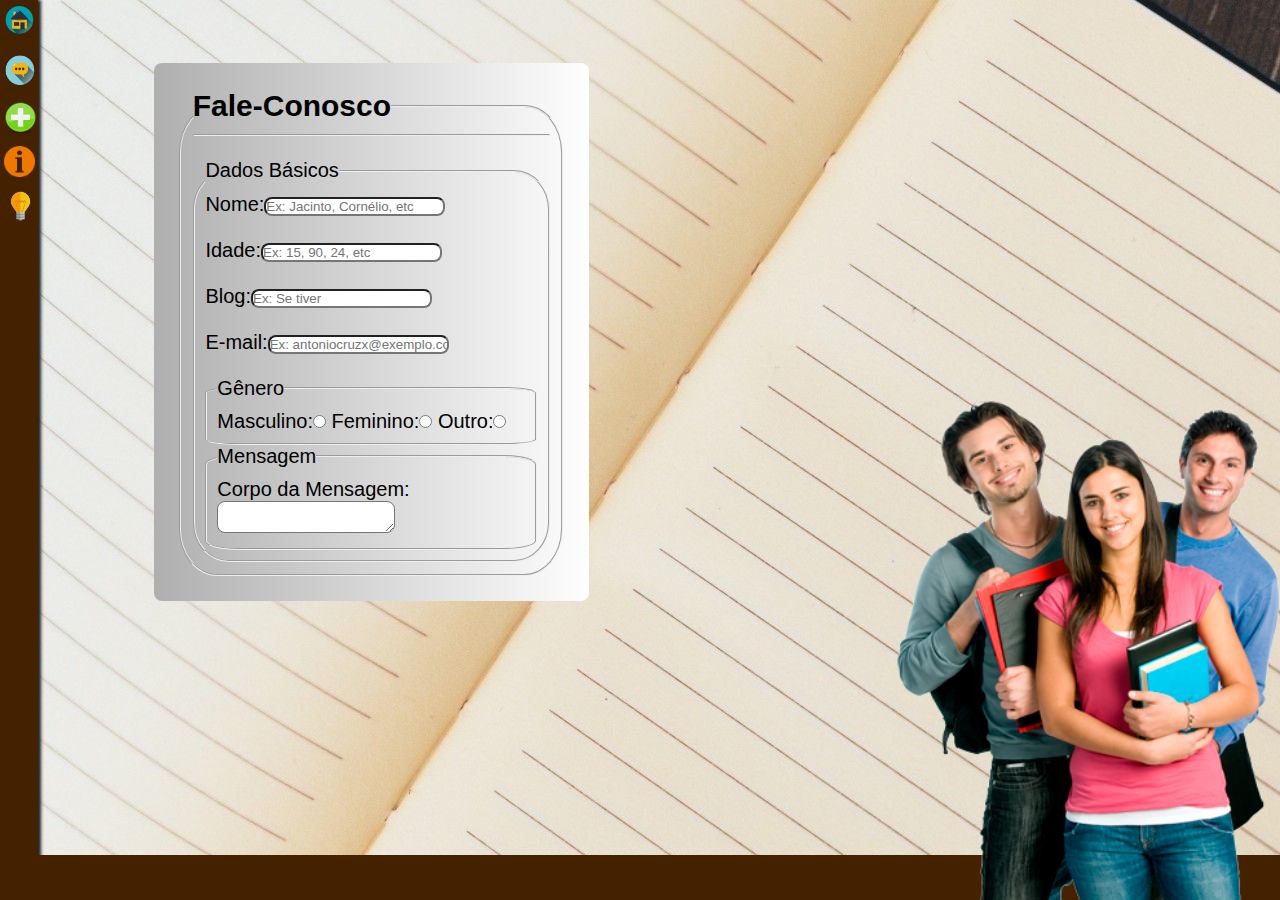
==== contact.html @ d09895ab "V.1" ====
<!DOCTYPE html>
<html lang="pt-br">
<head>
  <meta charset="utf-8"/>
  <link rel="stylesheet" type="text/css" href="css/alpha.css"/>
  <link rel='stylesheet' type="text/css" href="css/beta.css"/>
  <link rel="stylesheet" type="text/css" href="css/delta.css"/>
  <link rel='stylesheet' type="text/css" href="css/barside.css"/>
  <link rel="shortcut icon" href="images/glasse.ico" type="image/x-icon">

  <title>Estação Nota-A</title>
</head>
<body>

<div id='content'>
  <fieldset>
    <legend><h2>Fale-Conosco</h2></legend>
<hr/>
  <form action="" method="">
    <br/>
    <fieldset><legend>Dados Básicos</legend>
    <label>Nome:<input type="text" id='nome' placeholder="Ex: Jacinto, Cornélio, etc"/></label><br/><br/>
    <label>Idade:<input type="number" placeholder="Ex: 15, 90, 24, etc"/></label><br/><br/>
    <label>Blog:<input type="url" placeholder="Ex: Se tiver"/></label><br/><br/>
    <label>E-mail:<input type="email" placeholder="Ex: antoniocruzx@exemplo.com"/></label><br/><br/>
    <fieldset><legend>Gênero</legend>
    <label>Masculino:<input type="radio" name='gen'></label>
    <label>Feminino:<input type="radio" name='gen'/></label>
    <label>Outro:<input type="radio" name='gen'/></label><br/>
    </fieldset>
    <fieldset><legend>Mensagem</legend>
      <label>Corpo da Mensagem: <textarea maxlength="150"></textarea></label>

  </fieldset>
  </fieldset>
  </form>
</fieldset>
</div>
  <div id='side-bar'>
    <input type='image' class='h-ico' onclick="window.location.href = 'index.html'" src="images/extras/icons/home.png"
    ondragstart="return false" onmouseover="document.getElementById('home-bar').style.display = 'inline'"
     onmouseout="document.getElementById('home-bar').style.display = 'none'"/>

    <input type='image' class='h-ico c-ico' onclick="window.location.href = 'contact.html'" src="images/extras/icons/chat.png"
    ondragstart="return false" onmouseover="document.getElementById('chat-bar').style.display = 'inline'"
     onmouseout="document.getElementById('chat-bar').style.display = 'none'"/>

     <input type='image' class='h-ico c-ico p-ico' onclick="window.location.href = 'index.html'" src="images/extras/icons/plus.png"
     ondragstart="return false" onmouseover="document.getElementById('plus-bar').style.display = 'inline'"
      onmouseout="document.getElementById('plus-bar').style.display = 'none'"/>

      <input type='image' class='h-ico p-ico i-ico' onclick="window.location.href = 'index.html'" src="images/extras/icons/info.png"
      ondragstart="return false" onmouseover="document.getElementById('info-bar').style.display = 'inline'"
       onmouseout="document.getElementById('info-bar').style.display = 'none'"/>

       <input type='image' class='h-ico p-ico' onclick="window.location.href = 'index.html'" src="images/extras/icons/idea.png"
       ondragstart="return false" onmouseover="document.getElementById('high-bar').style.display = 'inline'"
        onmouseout="document.getElementById('high-bar').style.display = 'none'"/>
  </div><div id='all'>
  <div id='home-bar'>
    <h2>Início</h2>
  </div>
  <div id='chat-bar'>
    <h2>Fale-Conosco</h2>
  </div>
  <div id='plus-bar'>
    <h2>Saiba-Mais</h2>
  </div>
  <div id='info-bar'>
    <h2>Quem Somos?</h2>
  </div>
  <div id='high-bar' class='high'>
    <h2>Em DESTAQUE!!</h2>
  </div>

</div>
<div id='bottom-bar'>
</div>

<img class='f2-student' src="images/extras/people/alunos.png" ondragstart="return false"/>
</body>
</html>
---- css/alpha.css ----
* {
  padding: 0;
  margin: 0;
  user-select: none;
}
body{
  background: url('../images/backgrounds/Wallpaper-Notebook-24.jpg');
}
.f-student{
  position: absolute;
  right: 0;
  bottom: 0;
  width: 50%;
}
.f2-student{
  position: absolute;
  right: 0;
  bottom: 0;
  width: 30%;
}

#logo h1{
  color: yellow;
  position: absolute;
  left: 12%;
  font-size: 60pt;
  font-family: cursive;
  text-shadow: 2px 2px 5px #007;
}

#logo h6{
  color: white;
  position: absolute;
  left: 35%;
  top: 12%;
  font-size: 18pt;
  font-family: sans-serif;

}

#bottom-bar{
  height: 5%;
  width: 100%;
  background: #420;
  position: fixed;
  bottom: 0;
  left: 0;
}
---- css/beta.css ----
#content{
  position: absolute;
  top: 20%;
  left: 12%;
  background: linear-gradient(to left, #fefefe, #afafaf);
  border-radius: 15px;
  padding: 2%;
  width: 30%;
  border-radius: 8px;
  font-family: sans-serif;
  font-size: 15pt;
}
#content img{
  width: 55%;
  float: left;
  padding: 1%;
  border-radius: 15px;
}
#content fieldset{
  border-radius: 10%;
  padding: 3%;
}
a{
  text-decoration: none;
}
---- css/delta.css ----
body{
background: url('../images/backgrounds/IMG_206046.jpg');
}
#content{
  top: 7%;
}
form input, textarea{
  border-radius: 8px;
  outline: none;
  transition: 1s;

}
form input, textarea{
  background: white;
  color: black;
}
form input:focus, textarea:focus{
  background: black;
  color: orange;
}
textarea{
  transition: 0s;
}
---- css/barside.css ----
.h-ico {
  margin: 4px;
  width: 100%;
  outline: 0;
}
.h-ico:hover {
  margin: 2px;
  width: 116%;
}
.h-ico:active {
  margin: 4px;
  width: 100%;
}
.c-ico{
  width: 92%;
}
.c-ico:hover {
  margin: 2px;
  width: 104%;
}
.h-ico:active {
  width: 92%;
}

.p-ico{
  width: 85%;
}
.p-ico:hover{
  width: 92%;
}
.p-ico:active{
  width: 85%;
}
.i-ico{
  width: 80%;
}
.i-ico:hover{
  width: 90%;
}
.i-ico:active{
  width: 80%;
}
#high-bar.high{
  background: linear-gradient(#b35a3b, #b8933b);
}

#side-bar{
  width: 3%;
  height: 100%;
  position: fixed;
  top: 0;
  left: 0;
  background: #420;
  box-shadow: 3px 0 3px #222;
}
#all div{
  position: fixed;
  display: none;
  border-radius: 0 10px 100px 0;
  padding-right: 5%;
  color: white;
  text-shadow: 2px 2px 2px black;
  box-shadow: 1px 2px 5px #400;
  background: linear-gradient(to top, #410, #7f3f00);
}
#home-bar{
  top: 1%;
  left: 3%;
  padding: 3px;
}
#chat-bar{
  top: 8%;
  left: 3%;
  padding: 3px;
}
#plus-bar{
  top: 16%;
  left: 3%;
  padding: 3px;
}
#info-bar{
  top: 22%;
  left: 3%;
  padding: 3px;
}
#high-bar{
  top: 29%;
  left: 3%;
  padding: 3px;
}
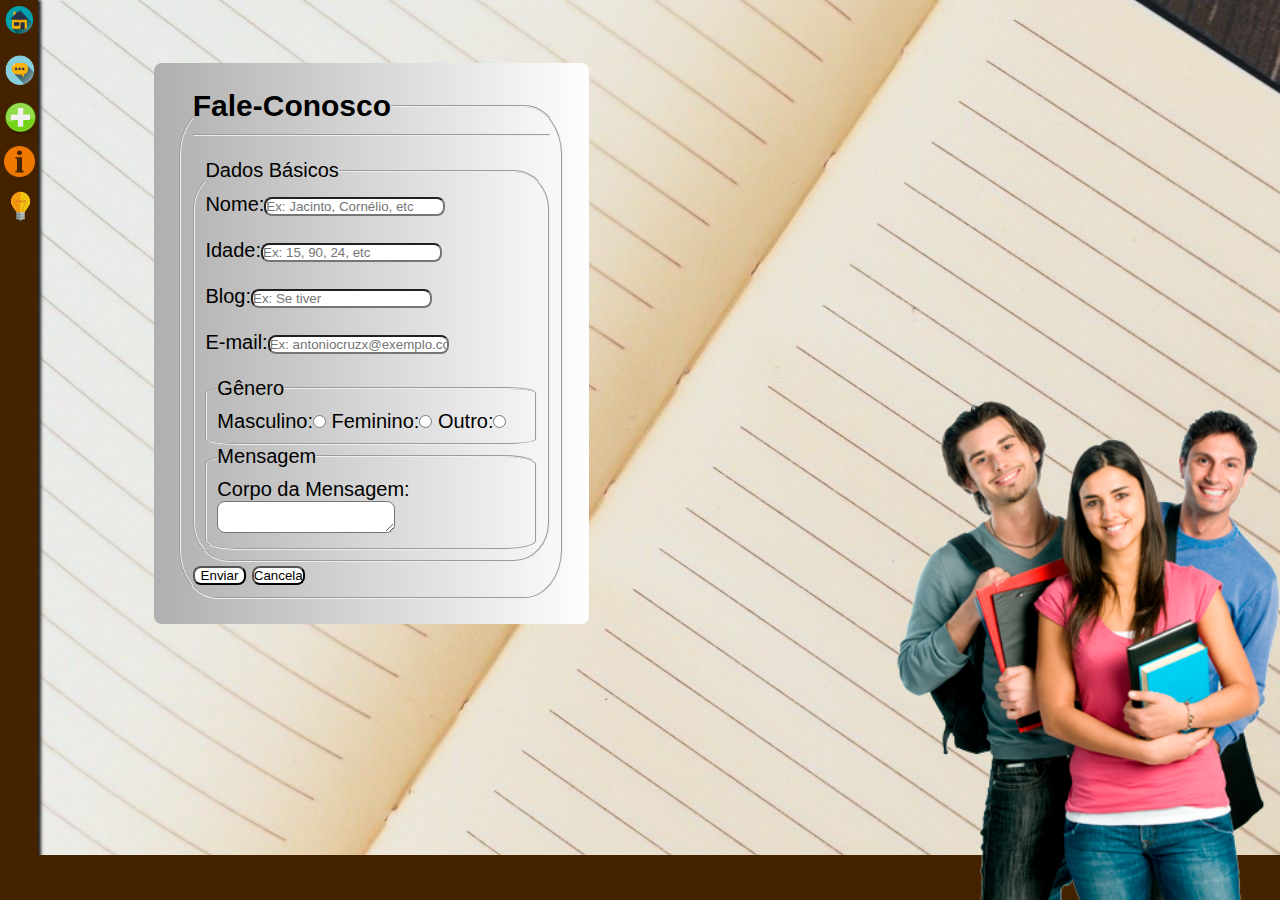
==== commit 47d314c0: "v.2" ====
--- a/contact.html
+++ b/contact.html
@@ -33,6 +33,8 @@
 
   </fieldset>
   </fieldset>
+  <input class='neo' type='submit' value="Enviar"/>
+  <input class='neo' type='reset' value="Cancelar"/>
   </form>
 </fieldset>
 </div>
--- a/css/alpha.css
+++ b/css/alpha.css
@@ -2,6 +2,8 @@
   padding: 0;
   margin: 0;
   user-select: none;
+  -webkit-user-select: none;
+  -moz-user-select: none;
 }
 body{
   background: url('../images/backgrounds/Wallpaper-Notebook-24.jpg');
--- a/css/delta.css
+++ b/css/delta.css
@@ -21,3 +21,7 @@
 textarea{
   transition: 0s;
 }
+.neo{
+  transition: 0s;
+  width: 15%;
+}
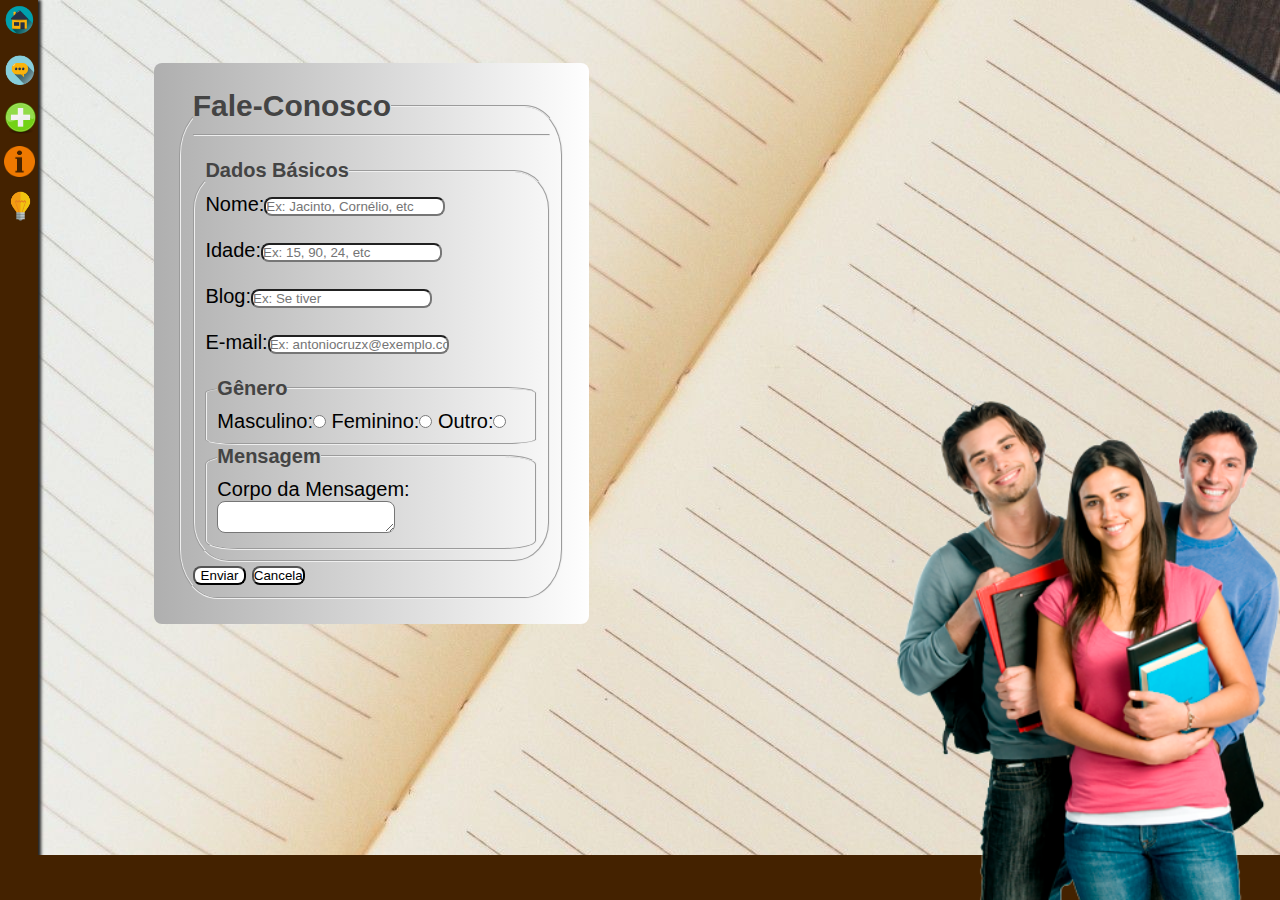
==== commit ebceda48: "Adicionado Plus, Highlights, e outras diversas páginas html e CSS" ====
--- a/contact.html
+++ b/contact.html
@@ -12,7 +12,7 @@
 </head>
 <body>
 
-<div id='content'>
+<div id='content'><!-- Contém o formulário de contato  -->
   <fieldset>
     <legend><h2>Fale-Conosco</h2></legend>
 <hr/>
@@ -47,15 +47,15 @@
     ondragstart="return false" onmouseover="document.getElementById('chat-bar').style.display = 'inline'"
      onmouseout="document.getElementById('chat-bar').style.display = 'none'"/>
 
-     <input type='image' class='h-ico c-ico p-ico' onclick="window.location.href = 'index.html'" src="images/extras/icons/plus.png"
+     <input type='image' class='h-ico c-ico p-ico' onclick="window.location.href = 'plus.html'" src="images/extras/icons/plus.png"
      ondragstart="return false" onmouseover="document.getElementById('plus-bar').style.display = 'inline'"
       onmouseout="document.getElementById('plus-bar').style.display = 'none'"/>
 
-      <input type='image' class='h-ico p-ico i-ico' onclick="window.location.href = 'index.html'" src="images/extras/icons/info.png"
+      <input type='image' class='h-ico p-ico i-ico' onclick="window.location.href = 'aboutus.html'" src="images/extras/icons/info.png"
       ondragstart="return false" onmouseover="document.getElementById('info-bar').style.display = 'inline'"
        onmouseout="document.getElementById('info-bar').style.display = 'none'"/>
 
-       <input type='image' class='h-ico p-ico' onclick="window.location.href = 'index.html'" src="images/extras/icons/idea.png"
+       <input type='image' class='h-ico p-ico' onclick="window.location.href = 'highlight.html'" src="images/extras/icons/idea.png"
        ondragstart="return false" onmouseover="document.getElementById('high-bar').style.display = 'inline'"
         onmouseout="document.getElementById('high-bar').style.display = 'none'"/>
   </div><div id='all'>
@@ -66,7 +66,7 @@
     <h2>Fale-Conosco</h2>
   </div>
   <div id='plus-bar'>
-    <h2>Saiba-Mais</h2>
+    <h2>Ver Postagens</h2>
   </div>
   <div id='info-bar'>
     <h2>Quem Somos?</h2>
--- a/css/alpha.css
+++ b/css/alpha.css
@@ -1,27 +1,27 @@
 * {
   padding: 0;
   margin: 0;
-  user-select: none;
+  user-select: none; /*Impede a seleção de texto e imagem*/
   -webkit-user-select: none;
   -moz-user-select: none;
 }
 body{
   background: url('../images/backgrounds/Wallpaper-Notebook-24.jpg');
 }
-.f-student{
-  position: absolute;
+.f-student{ /*Formato de imagem de fundo estético de tamanho grande*/
+  position: fixed;
   right: 0;
   bottom: 0;
   width: 50%;
 }
-.f2-student{
-  position: absolute;
+.f2-student{ /*Formato de imagem de fundo estético de tamanho pequeno*/
+  position: fixed;
   right: 0;
   bottom: 0;
   width: 30%;
 }
 
-#logo h1{
+#logo h1{ /*Configuração do logo e títulos H1*/
   color: yellow;
   position: absolute;
   left: 12%;
@@ -30,7 +30,7 @@
   text-shadow: 2px 2px 5px #007;
 }
 
-#logo h6{
+#logo h6{ /*Configuração dos subtitulos dos logos*/
   color: white;
   position: absolute;
   left: 35%;
@@ -40,7 +40,7 @@
 
 }
 
-#bottom-bar{
+#bottom-bar{ /*Define a faixa inferior do site*/
   height: 5%;
   width: 100%;
   background: #420;
@@ -48,3 +48,8 @@
   bottom: 0;
   left: 0;
 }
+
+legend{ /*Garante maior destaque ao legend*/
+  font-weight: 600;
+  color: #444;
+}
--- a/css/beta.css
+++ b/css/beta.css
@@ -1,8 +1,11 @@
-#content{
+#content{ /*Configura as configurações iniciais do ID content, que contém o conteúdo*/
   position: absolute;
   top: 20%;
   left: 12%;
+  background: (#fefefe); /*Caso o navegador não dê suporte ao gradient*/
   background: linear-gradient(to left, #fefefe, #afafaf);
+  background: -webkit-linear-gradient(to left, #fefefe, #afafaf);
+  background: -moz-linear-gradient(to left, #fefefe, #afafaf);
   border-radius: 15px;
   padding: 2%;
   width: 30%;
@@ -10,16 +13,29 @@
   font-family: sans-serif;
   font-size: 15pt;
 }
-#content img{
+#content img{ /*Configura as imagens dentro do content*/
   width: 55%;
   float: left;
   padding: 1%;
   border-radius: 15px;
 }
-#content fieldset{
+#content fieldset{ /*Estiliza o fieldset*/
   border-radius: 10%;
   padding: 3%;
 }
-a{
+
+a{ /*Personaliza os links, dando maior apresentabilidade e destaque*/
   text-decoration: none;
+  padding: 1%;
+  padding-top: 0.1%;
+  background: linear-gradient(to right, #654, #543);
+  border-radius: 5px;
+  color: #ededed;
 }
+a:hover{
+  color: #adadad;
+}
+a:active{
+  background: #543;
+  color: #ededed;
+}
--- a/css/delta.css
+++ b/css/delta.css
@@ -1,9 +1,12 @@
+/*Está folha é dedicada ao formulário de contato*/
 body{
 background: url('../images/backgrounds/IMG_206046.jpg');
 }
-#content{
+#content{ /*Já que não há logos na página de contato...*/
   top: 7%;
 }
+
+/*Apenas cria um efeito de mudança de background e cor no formulário*/
 form input, textarea{
   border-radius: 8px;
   outline: none;
--- a/css/barside.css
+++ b/css/barside.css
@@ -1,4 +1,5 @@
-.h-ico {
+/*Folha dedicado ao menu lateral*/
+.h-ico { /*Formato de ícones HOME*/
   margin: 4px;
   width: 100%;
   outline: 0;
@@ -9,20 +10,16 @@
 }
 .h-ico:active {
   margin: 4px;
-  width: 100%;
+  width: 92%;
 }
-.c-ico{
+.c-ico{/*Formato para Contato*/
   width: 92%;
 }
 .c-ico:hover {
   margin: 2px;
   width: 104%;
 }
-.h-ico:active {
-  width: 92%;
-}
-
-.p-ico{
+.p-ico{ /*Formato para Mais/Plus*/
   width: 85%;
 }
 .p-ico:hover{
@@ -31,7 +28,7 @@
 .p-ico:active{
   width: 85%;
 }
-.i-ico{
+.i-ico{ /*Formato para Info/Quem Somos?*/
   width: 80%;
 }
 .i-ico:hover{
@@ -40,11 +37,14 @@
 .i-ico:active{
   width: 80%;
 }
-#high-bar.high{
+#high-bar.high{ /*Formato do menu invisível em DESTAQUE*/
+  background: #b35a3b;
   background: linear-gradient(#b35a3b, #b8933b);
+  background: -webkit-linear-gradient(#b35a3b, #b8933b);
+  background: -moz-linear-gradient(#b35a3b, #b8933b);
 }
 
-#side-bar{
+#side-bar{ /*Estiliza o SideBar*/
   width: 3%;
   height: 100%;
   position: fixed;
@@ -53,7 +53,7 @@
   background: #420;
   box-shadow: 3px 0 3px #222;
 }
-#all div{
+#all div{ /*Estiliza os menus escondidos do side-bar*/
   position: fixed;
   display: none;
   border-radius: 0 10px 100px 0;
@@ -61,30 +61,30 @@
   color: white;
   text-shadow: 2px 2px 2px black;
   box-shadow: 1px 2px 5px #400;
+  background: #410;
   background: linear-gradient(to top, #410, #7f3f00);
+  background: -webkit-linear-gradient(to top, #410, #7f3f00);
+  background: -moz-linear-gradient(to top, #410, #7f3f00);
+  left:3%;
+
 }
-#home-bar{
+#home-bar{ /*Reajusta os menus suspensos*/
   top: 1%;
-  left: 3%;
   padding: 3px;
 }
 #chat-bar{
   top: 8%;
-  left: 3%;
   padding: 3px;
 }
 #plus-bar{
   top: 16%;
-  left: 3%;
   padding: 3px;
 }
 #info-bar{
   top: 22%;
-  left: 3%;
   padding: 3px;
 }
 #high-bar{
   top: 29%;
-  left: 3%;
   padding: 3px;
 }
